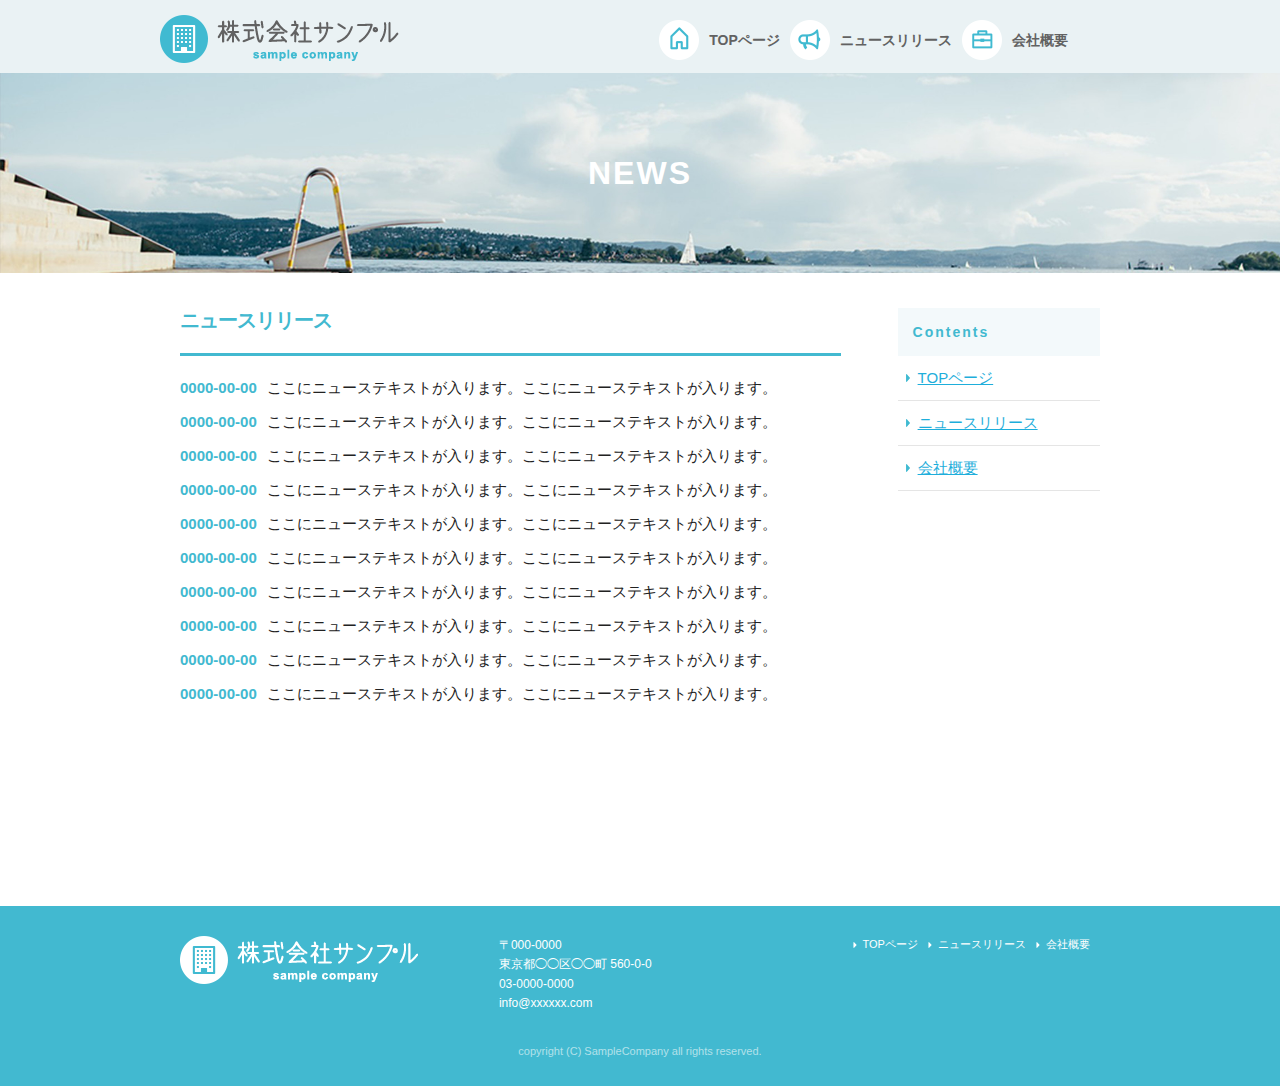
==== news.html @ e3ebed15 "first" ====
<html lang="ja"><head>

  <meta charset="utf-8">
  <title>NEWS | 株式会社サンプル</title>
  <meta name="description" content="">
  <meta name="author" content="">

  <meta name="viewport" content="width=device-width, initial-scale=1">

  <link rel="stylesheet" href="css/normalize.css">
  <link rel="stylesheet" href="css/skeleton.css">
  <link rel="stylesheet" href="css/sample.css">

  <link rel="icon" type="image/png" href="images/favicon.png">

<style type="text/css" id="eow_sv_style">#sideView_wrapper {
height: 400px;
width: 500px;
border-top: 1px solid #999 !important;
border-left: 1px solid #999 !important;
box-shadow: -1px 2px 2px rgba(0,0,0,0.3) !important;
position: fixed !important;
right: 0px !important;
bottom: 0px !important;
z-index: 2147483646;
}
#sideView_ifr {
border: none !important;
height: 100%;
width: 100%;
}#sideView_wrapper {
position: fixed !important;
left: auto !important;
right: 0px !important;
top: auto !important;
bottom: 0px !important;
}
#sideView_wrapper .ui-resizable-nw {
background-image: url("chrome-extension://oonalfdoahlmjaoloddjenihohbfodme/img/resize-grip-nw.png") !important;
background-repeat: no-repeat !important;
cursor: nw-resize !important;
width: 20px !important;
height: 20px !important;
position: absolute !important;
top: 0px !important;
left: 0px !important;
}sideView_icons
{
padding: 0 !important;
margin: 0 !important;
border-style: none !important;
z-index: 1002 !important
}#pun_ui {
width: 24px;
height: 24px;
position: absolute !important;
left: 7px !important;
top: -2px !important;
z-index: 1005;
}
#pun_ui[ison="true"] {
background-image: url("chrome-extension://oonalfdoahlmjaoloddjenihohbfodme/img/pin_on.png") !important;
}
#pun_ui[ison="false"] {
background-image: url("chrome-extension://oonalfdoahlmjaoloddjenihohbfodme/img/pin_off.png") !important;
}#toggle_header {
width: 24px;
height: 24px;
position: absolute !important;
left: 33px !important;
top: 0px !important;
}
#toggle_header[ison="true"] {
background-image: url("chrome-extension://oonalfdoahlmjaoloddjenihohbfodme/img/openheader.png") !important;
}
#toggle_header[ison="false"] {
background-image: url("chrome-extension://oonalfdoahlmjaoloddjenihohbfodme/img/hideheader.png") !important;
z-index: 1005;
}</style><style type="text/css">.fb_hidden{position:absolute;top:-10000px;z-index:10001}.fb_reposition{overflow:hidden;position:relative}.fb_invisible{display:none}.fb_reset{background:none;border:0;border-spacing:0;color:#000;cursor:auto;direction:ltr;font-family:"lucida grande", tahoma, verdana, arial, "hiragino kaku gothic pro",meiryo,"ms pgothic",sans-serif;font-size:11px;font-style:normal;font-variant:normal;font-weight:normal;letter-spacing:normal;line-height:1;margin:0;overflow:visible;padding:0;text-align:left;text-decoration:none;text-indent:0;text-shadow:none;text-transform:none;visibility:visible;white-space:normal;word-spacing:normal}.fb_reset>div{overflow:hidden}.fb_link img{border:none}@keyframes fb_transform{from{opacity:0;transform:scale(.95)}to{opacity:1;transform:scale(1)}}.fb_animate{animation:fb_transform .3s forwards}
.fb_dialog{background:rgba(82, 82, 82, .7);position:absolute;top:-10000px;z-index:10001}.fb_reset .fb_dialog_legacy{overflow:visible}.fb_dialog_advanced{padding:10px;border-radius:8px}.fb_dialog_content{background:#fff;color:#333}.fb_dialog_close_icon{background:url(https://static.xx.fbcdn.net/rsrc.php/v3/yq/r/IE9JII6Z1Ys.png) no-repeat scroll 0 0 transparent;cursor:pointer;display:block;height:15px;position:absolute;right:18px;top:17px;width:15px}.fb_dialog_mobile .fb_dialog_close_icon{top:5px;left:5px;right:auto}.fb_dialog_padding{background-color:transparent;position:absolute;width:1px;z-index:-1}.fb_dialog_close_icon:hover{background:url(https://static.xx.fbcdn.net/rsrc.php/v3/yq/r/IE9JII6Z1Ys.png) no-repeat scroll 0 -15px transparent}.fb_dialog_close_icon:active{background:url(https://static.xx.fbcdn.net/rsrc.php/v3/yq/r/IE9JII6Z1Ys.png) no-repeat scroll 0 -30px transparent}.fb_dialog_loader{background-color:#f5f6f7;border:1px solid #606060;font-size:24px;padding:20px}.fb_dialog_top_left,.fb_dialog_top_right,.fb_dialog_bottom_left,.fb_dialog_bottom_right{height:10px;width:10px;overflow:hidden;position:absolute}.fb_dialog_top_left{background:url(https://static.xx.fbcdn.net/rsrc.php/v3/ye/r/8YeTNIlTZjm.png) no-repeat 0 0;left:-10px;top:-10px}.fb_dialog_top_right{background:url(https://static.xx.fbcdn.net/rsrc.php/v3/ye/r/8YeTNIlTZjm.png) no-repeat 0 -10px;right:-10px;top:-10px}.fb_dialog_bottom_left{background:url(https://static.xx.fbcdn.net/rsrc.php/v3/ye/r/8YeTNIlTZjm.png) no-repeat 0 -20px;bottom:-10px;left:-10px}.fb_dialog_bottom_right{background:url(https://static.xx.fbcdn.net/rsrc.php/v3/ye/r/8YeTNIlTZjm.png) no-repeat 0 -30px;right:-10px;bottom:-10px}.fb_dialog_vert_left,.fb_dialog_vert_right,.fb_dialog_horiz_top,.fb_dialog_horiz_bottom{position:absolute;background:#525252;filter:alpha(opacity=70);opacity:.7}.fb_dialog_vert_left,.fb_dialog_vert_right{width:10px;height:100%}.fb_dialog_vert_left{margin-left:-10px}.fb_dialog_vert_right{right:0;margin-right:-10px}.fb_dialog_horiz_top,.fb_dialog_horiz_bottom{width:100%;height:10px}.fb_dialog_horiz_top{margin-top:-10px}.fb_dialog_horiz_bottom{bottom:0;margin-bottom:-10px}.fb_dialog_iframe{line-height:0}.fb_dialog_content .dialog_title{background:#6d84b4;border:1px solid #365899;color:#fff;font-size:14px;font-weight:bold;margin:0}.fb_dialog_content .dialog_title>span{background:url(https://static.xx.fbcdn.net/rsrc.php/v3/yd/r/Cou7n-nqK52.gif) no-repeat 5px 50%;float:left;padding:5px 0 7px 26px}body.fb_hidden{-webkit-transform:none;height:100%;margin:0;overflow:visible;position:absolute;top:-10000px;left:0;width:100%}.fb_dialog.fb_dialog_mobile.loading{background:url(https://static.xx.fbcdn.net/rsrc.php/v3/ya/r/3rhSv5V8j3o.gif) white no-repeat 50% 50%;min-height:100%;min-width:100%;overflow:hidden;position:absolute;top:0;z-index:10001}.fb_dialog.fb_dialog_mobile.loading.centered{width:auto;height:auto;min-height:initial;min-width:initial;background:none}.fb_dialog.fb_dialog_mobile.loading.centered #fb_dialog_loader_spinner{width:100%}.fb_dialog.fb_dialog_mobile.loading.centered .fb_dialog_content{background:none}.loading.centered #fb_dialog_loader_close{color:#fff;display:block;padding-top:20px;clear:both;font-size:18px}#fb-root #fb_dialog_ipad_overlay{background:rgba(0, 0, 0, .45);position:absolute;bottom:0;left:0;right:0;top:0;width:100%;min-height:100%;z-index:10000}#fb-root #fb_dialog_ipad_overlay.hidden{display:none}.fb_dialog.fb_dialog_mobile.loading iframe{visibility:hidden}.fb_dialog_mobile .fb_dialog_iframe{position:-webkit-sticky;top:0}.fb_dialog_content .dialog_header{-webkit-box-shadow:white 0 1px 1px -1px inset;background:-webkit-gradient(linear, 0% 0%, 0% 100%, from(#738ABA), to(#2C4987));border-bottom:1px solid;border-color:#1d4088;color:#fff;font:14px Helvetica, sans-serif;font-weight:bold;text-overflow:ellipsis;text-shadow:rgba(0, 30, 84, .296875) 0 -1px 0;vertical-align:middle;white-space:nowrap}.fb_dialog_content .dialog_header table{-webkit-font-smoothing:subpixel-antialiased;height:43px;width:100%}.fb_dialog_content .dialog_header td.header_left{font-size:12px;padding-left:5px;vertical-align:middle;width:60px}.fb_dialog_content .dialog_header td.header_right{font-size:12px;padding-right:5px;vertical-align:middle;width:60px}.fb_dialog_content .touchable_button{background:-webkit-gradient(linear, 0% 0%, 0% 100%, from(#4966A6), color-stop(.5, #355492), to(#2A4887));border:1px solid #29487d;-webkit-background-clip:padding-box;-webkit-border-radius:3px;-webkit-box-shadow:rgba(0, 0, 0, .117188) 0 1px 1px inset, rgba(255, 255, 255, .167969) 0 1px 0;display:inline-block;margin-top:3px;max-width:85px;line-height:18px;padding:4px 12px;position:relative}.fb_dialog_content .dialog_header .touchable_button input{border:none;background:none;color:#fff;font:12px Helvetica, sans-serif;font-weight:bold;margin:2px -12px;padding:2px 6px 3px 6px;text-shadow:rgba(0, 30, 84, .296875) 0 -1px 0}.fb_dialog_content .dialog_header .header_center{color:#fff;font-size:16px;font-weight:bold;line-height:18px;text-align:center;vertical-align:middle}.fb_dialog_content .dialog_content{background:url(https://static.xx.fbcdn.net/rsrc.php/v3/y9/r/jKEcVPZFk-2.gif) no-repeat 50% 50%;border:1px solid #555;border-bottom:0;border-top:0;height:150px}.fb_dialog_content .dialog_footer{background:#f5f6f7;border:1px solid #555;border-top-color:#ccc;height:40px}#fb_dialog_loader_close{float:left}.fb_dialog.fb_dialog_mobile .fb_dialog_close_button{text-shadow:rgba(0, 30, 84, .296875) 0 -1px 0}.fb_dialog.fb_dialog_mobile .fb_dialog_close_icon{visibility:hidden}#fb_dialog_loader_spinner{animation:rotateSpinner 1.2s linear infinite;background-color:transparent;background-image:url(https://static.xx.fbcdn.net/rsrc.php/v3/yD/r/t-wz8gw1xG1.png);background-repeat:no-repeat;background-position:50% 50%;height:24px;width:24px}@keyframes rotateSpinner{0%{transform:rotate(0deg)}100%{transform:rotate(360deg)}}
.fb_iframe_widget{display:inline-block;position:relative}.fb_iframe_widget span{display:inline-block;position:relative;text-align:justify}.fb_iframe_widget iframe{position:absolute}.fb_iframe_widget_fluid_desktop,.fb_iframe_widget_fluid_desktop span,.fb_iframe_widget_fluid_desktop iframe{max-width:100%}.fb_iframe_widget_fluid_desktop iframe{min-width:220px;position:relative}.fb_iframe_widget_lift{z-index:1}.fb_hide_iframes iframe{position:relative;left:-10000px}.fb_iframe_widget_loader{position:relative;display:inline-block}.fb_iframe_widget_fluid{display:inline}.fb_iframe_widget_fluid span{width:100%}.fb_iframe_widget_loader iframe{min-height:32px;z-index:2;zoom:1}.fb_iframe_widget_loader .FB_Loader{background:url(https://static.xx.fbcdn.net/rsrc.php/v3/y9/r/jKEcVPZFk-2.gif) no-repeat;height:32px;width:32px;margin-left:-16px;position:absolute;left:50%;z-index:4}
.fb_customer_chat_bounce_in_v2{animation-duration:300ms;animation-name:fb_bounce_in_v2;transition-timing-function:ease-in}.fb_customer_chat_bounce_out_v2{animation-duration:300ms;animation-name:fb_bounce_out_v2;transition-timing-function:ease-in}.fb_customer_chat_bounce_in_v2_mobile_chat_started{animation-duration:300ms;animation-name:fb_bounce_in_v2_mobile_chat_started;transition-timing-function:ease-in}.fb_customer_chat_bounce_out_v2_mobile_chat_started{animation-duration:300ms;animation-name:fb_bounce_out_v2_mobile_chat_started;transition-timing-function:ease-in}.fb_customer_chat_bubble_pop_in{animation-duration:250ms;animation-name:fb_customer_chat_bubble_bounce_in_animation}.fb_customer_chat_bubble_animated_no_badge{box-shadow:0 3px 12px rgba(0, 0, 0, .15);transition:box-shadow 150ms linear}.fb_customer_chat_bubble_animated_no_badge:hover{box-shadow:0 5px 24px rgba(0, 0, 0, .3)}.fb_customer_chat_bubble_animated_with_badge{box-shadow:-5px 4px 14px rgba(0, 0, 0, .15);transition:box-shadow 150ms linear}.fb_customer_chat_bubble_animated_with_badge:hover{box-shadow:-5px 8px 24px rgba(0, 0, 0, .2)}.fb_invisible_flow{display:inherit;height:0;overflow-x:hidden;width:0}.fb_mobile_overlay_active{background-color:#fff;height:100%;overflow:hidden;position:fixed;visibility:hidden;width:100%}@keyframes fb_bounce_in_v2{0%{opacity:0;transform:scale(0, 0);transform-origin:bottom right}50%{transform:scale(1.03, 1.03);transform-origin:bottom right}100%{opacity:1;transform:scale(1, 1);transform-origin:bottom right}}@keyframes fb_bounce_in_v2_mobile_chat_started{0%{opacity:0;top:20px}100%{opacity:1;top:0}}@keyframes fb_bounce_out_v2{0%{opacity:1;transform:scale(1, 1);transform-origin:bottom right}100%{opacity:0;transform:scale(0, 0);transform-origin:bottom right}}@keyframes fb_bounce_out_v2_mobile_chat_started{0%{opacity:1;top:0}100%{opacity:0;top:20px}}@keyframes fb_customer_chat_bubble_bounce_in_animation{0%{bottom:6pt;opacity:0;transform:scale(0, 0);transform-origin:center}70%{bottom:18pt;opacity:1;transform:scale(1.2, 1.2)}100%{transform:scale(1, 1)}}</style></head>
<body style="" cz-shortcut-listen="true" data-__gyazo-extension-added-paste-support="true">

  <div id="fb-root" class=" fb_reset"><div style="position: absolute; top: -10000px; height: 0px; width: 0px;"><div><iframe name="fb_xdm_frame_https" frameborder="0" allowtransparency="true" allowfullscreen="true" scrolling="no" allow="encrypted-media" id="fb_xdm_frame_https" aria-hidden="true" title="Facebook Cross Domain Communication Frame" tabindex="-1" src="https://staticxx.facebook.com/connect/xd_arbiter/r/mp2v3DK3INU.js?version=42#channel=f2257fd2870b364&amp;origin=http%3A%2F%2Fdemo.techacademy.jp" style="border: none;"></iframe></div></div><div style="position: absolute; top: -10000px; height: 0px; width: 0px;"><div></div></div></div>
  <script id="facebook-jssdk" src="//connect.facebook.net/ja_JP/sdk.js#xfbml=1&amp;version=v2.6"></script><script>(function(d, s, id) {
    var js, fjs = d.getElementsByTagName(s)[0];
    if (d.getElementById(id)) return;
    js = d.createElement(s); js.id = id;
    js.src = "//connect.facebook.net/ja_JP/sdk.js#xfbml=1&version=v2.6";
    fjs.parentNode.insertBefore(js, fjs);
  }(document, 'script', 'facebook-jssdk'));</script>

<header>
  <div id="header_in" class="container">
    <div class="row">
      <div class="six columns logo">

        <h1><a href="index.html"><img class="u-max-full-width" src="images/top/logo.png" alt="株式会社サンプル" srcset="images/top/logo@2x.png 2x"></a></h1>

      </div>
      <div class="six columns navi">

        <div class="sp_navi">
          <img id="sp_navi_btn" class="u-max-full-width" src="images/top/sp_navi.png" alt="sp_navi" srcset="images/top/sp_navi@2x.png 2x">

          <ul class="sp_navi_li" style="display: none;">
            <li><a href="index.html">TOPページ</a></li>
            <li><a href="news.html">ニュースリリース</a></li>
            <li><a href="company.html">会社概要</a></li>
          </ul>
        </div>
        <!-- sp_navi -->

        <div class="pc_navi">

          <ul class="pc_navi_li">
            <li class="navi_toppage"><a href="index.html">TOPページ</a></li>
            <li class="navi_news"><a href="news.html">ニュースリリース</a></li>
            <li class="navi_company"><a href="company.html">会社概要</a></li>
          </ul>

        </div>
        <!-- pc_navi -->

      </div>
    </div>
    <!-- row -->
  </div>
  <!-- header_in -->
</header>

<div id="sub_cover">
  <div class="container">
    <div class="row">

      <div class="twelve columns">
        <h2>NEWS</h2>
      </div>

    </div>
  </div>
</div>
<!-- #sub_cover -->

<div id="contents">
  <div class="container">
    <div class="row">

      <div id="main" class="nine columns">
        <h2>ニュースリリース</h2>

        <ul class="news_li">
          <li><span>0000-00-00</span>ここにニューステキストが入ります。ここにニューステキストが入ります。</li>
          <li><span>0000-00-00</span>ここにニューステキストが入ります。ここにニューステキストが入ります。</li>
          <li><span>0000-00-00</span>ここにニューステキストが入ります。ここにニューステキストが入ります。</li>
          <li><span>0000-00-00</span>ここにニューステキストが入ります。ここにニューステキストが入ります。</li>
          <li><span>0000-00-00</span>ここにニューステキストが入ります。ここにニューステキストが入ります。</li>
          <li><span>0000-00-00</span>ここにニューステキストが入ります。ここにニューステキストが入ります。</li>
          <li><span>0000-00-00</span>ここにニューステキストが入ります。ここにニューステキストが入ります。</li>
          <li><span>0000-00-00</span>ここにニューステキストが入ります。ここにニューステキストが入ります。</li>
          <li><span>0000-00-00</span>ここにニューステキストが入ります。ここにニューステキストが入ります。</li>
          <li><span>0000-00-00</span>ここにニューステキストが入ります。ここにニューステキストが入ります。</li>
        </ul>
      </div>

      <div id="sidebar" class="three columns">

        <div class="pc_sidemenu">
          <h3>Contents</h3>

          <ul>
            <li><a href="index.html">TOPページ</a></li>
            <li><a href="news.html">ニュースリリース</a></li>
            <li><a href="company.html">会社概要</a></li>
          </ul>
        </div>

        <div class="fb-page fb_iframe_widget fb_iframe_widget_fluid" data-href="https://www.facebook.com/facebook" data-tabs="timeline" data-height="300" data-small-header="false" data-adapt-container-width="true" data-hide-cover="false" data-show-facepile="false" fb-xfbml-state="rendered" fb-iframe-plugin-query="adapt_container_width=true&amp;app_id=&amp;container_width=211&amp;height=300&amp;hide_cover=false&amp;href=https%3A%2F%2Fwww.facebook.com%2Ffacebook&amp;locale=ja_JP&amp;sdk=joey&amp;show_facepile=false&amp;small_header=false&amp;tabs=timeline"><span style="vertical-align: bottom; width: 211px; height: 300px;"><iframe name="f16a7113fac1608" width="1000px" height="300px" frameborder="0" allowtransparency="true" allowfullscreen="true" scrolling="no" allow="encrypted-media" title="fb:page Facebook Social Plugin" src="https://www.facebook.com/v2.6/plugins/page.php?adapt_container_width=true&amp;app_id=&amp;channel=https%3A%2F%2Fstaticxx.facebook.com%2Fconnect%2Fxd_arbiter%2Fr%2Fmp2v3DK3INU.js%3Fversion%3D42%23cb%3Df1d67ddbf81a798%26domain%3Ddemo.techacademy.jp%26origin%3Dhttp%253A%252F%252Fdemo.techacademy.jp%252Ff2257fd2870b364%26relation%3Dparent.parent&amp;container_width=211&amp;height=300&amp;hide_cover=false&amp;href=https%3A%2F%2Fwww.facebook.com%2Ffacebook&amp;locale=ja_JP&amp;sdk=joey&amp;show_facepile=false&amp;small_header=false&amp;tabs=timeline" style="border: none; visibility: visible; width: 211px; height: 300px;" class=""></iframe></span></div>

      </div>

    </div>
  </div>
</div>
<!-- #contents -->


<footer>
  <div class="container">
    <div class="row">
      <div class="four columns sp">
        <img class="u-max-full-width" src="images/top/footer_logo.png" alt="株式会社サンプル" srcset="images/top/footer_logo@2x.png 2x">
      </div>
      <!-- columns -->
      <div class="four columns foot_address sp">
        〒000-0000<br>
        東京都◯◯区◯◯町&nbsp;560-0-0<br>
        03-0000-0000<br>
        info@xxxxxx.com
      </div>
      <!-- columns -->
      <div class="four columns">
        <ul class="foot_navi">
          <li><a href="index.html">TOPページ</a></li>
          <li><a href="news.html">ニュースリリース</a></li>
          <li><a href="company.html">会社概要</a></li>
        </ul>
      </div>
      <!-- columns -->
    </div>
    <!-- row -->

    <div class="row">
      <div class="twelve columns sp">
        <p class="copy">copyright (C) SampleCompany all rights reserved.</p>
      </div>
      <!-- columns -->
    </div>
    <!-- row -->
  </div>
</footer>
<!-- //footer -->



<script type="text/javascript" src="//ajax.googleapis.com/ajax/libs/jquery/1.10.2/jquery.min.js"></script>

<script>
  $(function(){

    $(document).ready(function(){

      $("#sp_navi_btn").click(function () {
        $(this).next().slideToggle();
      });

    });

  });
</script>





</body></html>
---- css/skeleton.css ----
/*
* Skeleton V2.0.4
* Copyright 2014, Dave Gamache
* www.getskeleton.com
* Free to use under the MIT license.
* http://www.opensource.org/licenses/mit-license.php
* 12/29/2014
*/


/* Table of contents
––––––––––––––––––––––––––––––––––––––––––––––––––
- Grid
- Base Styles
- Typography
- Links
- Buttons
- Forms
- Lists
- Code
- Tables
- Spacing
- Utilities
- Clearing
- Media Queries
*/


/* Grid
–––––––––––––––––––––––––––––––––––––––––––––––––– */
.container {
  position: relative;
  width: 100%;
  max-width: 960px;
  margin: 0 auto;
  padding: 0 20px;
  box-sizing: border-box; }
.column,
.columns {
  width: 100%;
  float: left;
  box-sizing: border-box; }

/* For devices larger than 400px */
@media (min-width: 400px) {
  .container {
    width: 85%;
    padding: 0; }
}

/* For devices larger than 550px */
@media (min-width: 550px) {
  .container {
    width: 80%; }
  .column,
  .columns {
    margin-left: 4%; }
  .column:first-child,
  .columns:first-child {
    margin-left: 0; }

  .one.column,
  .one.columns                    { width: 4.66666666667%; }
  .two.columns                    { width: 13.3333333333%; }
  .three.columns                  { width: 22%;            }
  .four.columns                   { width: 30.6666666667%; }
  .five.columns                   { width: 39.3333333333%; }
  .six.columns                    { width: 48%;            }
  .seven.columns                  { width: 56.6666666667%; }
  .eight.columns                  { width: 65.3333333333%; }
  .nine.columns                   { width: 74.0%;          }
  .ten.columns                    { width: 82.6666666667%; }
  .eleven.columns                 { width: 91.3333333333%; }
  .twelve.columns                 { width: 100%; margin-left: 0; }

  .one-third.column               { width: 30.6666666667%; }
  .two-thirds.column              { width: 65.3333333333%; }

  .one-half.column                { width: 48%; }

  /* Offsets */
  .offset-by-one.column,
  .offset-by-one.columns          { margin-left: 8.66666666667%; }
  .offset-by-two.column,
  .offset-by-two.columns          { margin-left: 17.3333333333%; }
  .offset-by-three.column,
  .offset-by-three.columns        { margin-left: 26%;            }
  .offset-by-four.column,
  .offset-by-four.columns         { margin-left: 34.6666666667%; }
  .offset-by-five.column,
  .offset-by-five.columns         { margin-left: 43.3333333333%; }
  .offset-by-six.column,
  .offset-by-six.columns          { margin-left: 52%;            }
  .offset-by-seven.column,
  .offset-by-seven.columns        { margin-left: 60.6666666667%; }
  .offset-by-eight.column,
  .offset-by-eight.columns        { margin-left: 69.3333333333%; }
  .offset-by-nine.column,
  .offset-by-nine.columns         { margin-left: 78.0%;          }
  .offset-by-ten.column,
  .offset-by-ten.columns          { margin-left: 86.6666666667%; }
  .offset-by-eleven.column,
  .offset-by-eleven.columns       { margin-left: 95.3333333333%; }

  .offset-by-one-third.column,
  .offset-by-one-third.columns    { margin-left: 34.6666666667%; }
  .offset-by-two-thirds.column,
  .offset-by-two-thirds.columns   { margin-left: 69.3333333333%; }

  .offset-by-one-half.column,
  .offset-by-one-half.columns     { margin-left: 52%; }

}


/* Base Styles
–––––––––––––––––––––––––––––––––––––––––––––––––– */
/* NOTE
html is set to 62.5% so that all the REM measurements throughout Skeleton
are based on 10px sizing. So basically 1.5rem = 15px :) */
html {
  font-size: 62.5%; }
body {
  font-size: 1.5em; /* currently ems cause chrome bug misinterpreting rems on body element */
  line-height: 1.6;
  font-weight: 400;
  font-family: "Raleway", "HelveticaNeue", "Helvetica Neue", Helvetica, Arial, sans-serif;
  color: #222; }


/* Typography
–––––––––––––––––––––––––––––––––––––––––––––––––– */
h1, h2, h3, h4, h5, h6 {
  margin-top: 0;
  margin-bottom: 2rem;
  font-weight: 300; }
h1 { font-size: 4.0rem; line-height: 1.2;  letter-spacing: -.1rem;}
h2 { font-size: 3.6rem; line-height: 1.25; letter-spacing: -.1rem; }
h3 { font-size: 3.0rem; line-height: 1.3;  letter-spacing: -.1rem; }
h4 { font-size: 2.4rem; line-height: 1.35; letter-spacing: -.08rem; }
h5 { font-size: 1.8rem; line-height: 1.5;  letter-spacing: -.05rem; }
h6 { font-size: 1.5rem; line-height: 1.6;  letter-spacing: 0; }

/* Larger than phablet */
@media (min-width: 550px) {
  h1 { font-size: 5.0rem; }
  h2 { font-size: 4.2rem; }
  h3 { font-size: 3.6rem; }
  h4 { font-size: 3.0rem; }
  h5 { font-size: 2.4rem; }
  h6 { font-size: 1.5rem; }
}

p {
  margin-top: 0; }


/* Links
–––––––––––––––––––––––––––––––––––––––––––––––––– */
a {
  color: #1EAEDB; }
a:hover {
  color: #0FA0CE; }


/* Buttons
–––––––––––––––––––––––––––––––––––––––––––––––––– */
.button,
button,
input[type="submit"],
input[type="reset"],
input[type="button"] {
  display: inline-block;
  height: 38px;
  padding: 0 30px;
  color: #555;
  text-align: center;
  font-size: 11px;
  font-weight: 600;
  line-height: 38px;
  letter-spacing: .1rem;
  text-transform: uppercase;
  text-decoration: none;
  white-space: nowrap;
  background-color: transparent;
  border-radius: 4px;
  border: 1px solid #bbb;
  cursor: pointer;
  box-sizing: border-box; }
.button:hover,
button:hover,
input[type="submit"]:hover,
input[type="reset"]:hover,
input[type="button"]:hover,
.button:focus,
button:focus,
input[type="submit"]:focus,
input[type="reset"]:focus,
input[type="button"]:focus {
  color: #333;
  border-color: #888;
  outline: 0; }
.button.button-primary,
button.button-primary,
input[type="submit"].button-primary,
input[type="reset"].button-primary,
input[type="button"].button-primary {
  color: #FFF;
  background-color: #33C3F0;
  border-color: #33C3F0; }
.button.button-primary:hover,
button.button-primary:hover,
input[type="submit"].button-primary:hover,
input[type="reset"].button-primary:hover,
input[type="button"].button-primary:hover,
.button.button-primary:focus,
button.button-primary:focus,
input[type="submit"].button-primary:focus,
input[type="reset"].button-primary:focus,
input[type="button"].button-primary:focus {
  color: #FFF;
  background-color: #1EAEDB;
  border-color: #1EAEDB; }


/* Forms
–––––––––––––––––––––––––––––––––––––––––––––––––– */
input[type="email"],
input[type="number"],
input[type="search"],
input[type="text"],
input[type="tel"],
input[type="url"],
input[type="password"],
textarea,
select {
  height: 38px;
  padding: 6px 10px; /* The 6px vertically centers text on FF, ignored by Webkit */
  background-color: #fff;
  border: 1px solid #D1D1D1;
  border-radius: 4px;
  box-shadow: none;
  box-sizing: border-box; }
/* Removes awkward default styles on some inputs for iOS */
input[type="email"],
input[type="number"],
input[type="search"],
input[type="text"],
input[type="tel"],
input[type="url"],
input[type="password"],
textarea {
  -webkit-appearance: none;
     -moz-appearance: none;
          appearance: none; }
textarea {
  min-height: 65px;
  padding-top: 6px;
  padding-bottom: 6px; }
input[type="email"]:focus,
input[type="number"]:focus,
input[type="search"]:focus,
input[type="text"]:focus,
input[type="tel"]:focus,
input[type="url"]:focus,
input[type="password"]:focus,
textarea:focus,
select:focus {
  border: 1px solid #33C3F0;
  outline: 0; }
label,
legend {
  display: block;
  margin-bottom: .5rem;
  font-weight: 600; }
fieldset {
  padding: 0;
  border-width: 0; }
input[type="checkbox"],
input[type="radio"] {
  display: inline; }
label > .label-body {
  display: inline-block;
  margin-left: .5rem;
  font-weight: normal; }


/* Lists
–––––––––––––––––––––––––––––––––––––––––––––––––– */
ul {
  list-style: circle inside; }
ol {
  list-style: decimal inside; }
ol, ul {
  padding-left: 0;
  margin-top: 0; }
ul ul,
ul ol,
ol ol,
ol ul {
  margin: 1.5rem 0 1.5rem 3rem;
  font-size: 90%; }
li {
  margin-bottom: 1rem; }


/* Code
–––––––––––––––––––––––––––––––––––––––––––––––––– */
code {
  padding: .2rem .5rem;
  margin: 0 .2rem;
  font-size: 90%;
  white-space: nowrap;
  background: #F1F1F1;
  border: 1px solid #E1E1E1;
  border-radius: 4px; }
pre > code {
  display: block;
  padding: 1rem 1.5rem;
  white-space: pre; }


/* Tables
–––––––––––––––––––––––––––––––––––––––––––––––––– */
th,
td {
  padding: 12px 15px;
  text-align: left;
  border-bottom: 1px solid #E1E1E1; }
th:first-child,
td:first-child {
  padding-left: 0; }
th:last-child,
td:last-child {
  padding-right: 0; }


/* Spacing
–––––––––––––––––––––––––––––––––––––––––––––––––– */
button,
.button {
  margin-bottom: 1rem; }
input,
textarea,
select,
fieldset {
  margin-bottom: 1.5rem; }
pre,
blockquote,
dl,
figure,
table,
p,
ul,
ol,
form {
  margin-bottom: 2.5rem; }


/* Utilities
–––––––––––––––––––––––––––––––––––––––––––––––––– */
.u-full-width {
  width: 100%;
  box-sizing: border-box; }
.u-max-full-width {
  max-width: 100%;
  box-sizing: border-box; }
.u-pull-right {
  float: right; }
.u-pull-left {
  float: left; }


/* Misc
–––––––––––––––––––––––––––––––––––––––––––––––––– */
hr {
  margin-top: 3rem;
  margin-bottom: 3.5rem;
  border-width: 0;
  border-top: 1px solid #E1E1E1; }


/* Clearing
–––––––––––––––––––––––––––––––––––––––––––––––––– */

/* Self Clearing Goodness */
.container:after,
.row:after,
.u-cf {
  content: "";
  display: table;
  clear: both; }


/* Media Queries
–––––––––––––––––––––––––––––––––––––––––––––––––– */
/*
Note: The best way to structure the use of media queries is to create the queries
near the relevant code. For example, if you wanted to change the styles for buttons
on small devices, paste the mobile query code up in the buttons section and style it
there.
*/


/* Larger than mobile */
@media (min-width: 400px) {}

/* Larger than phablet (also point when grid becomes active) */
@media (min-width: 550px) {}

/* Larger than tablet */
@media (min-width: 750px) {}

/* Larger than desktop */
@media (min-width: 1000px) {}

/* Larger than Desktop HD */
@media (min-width: 1200px) {}
---- css/sample.css ----
html {
  font-size: 62.5%; }

header {
  background: #eaf2f4; }
  header #header_in {
    padding-top: 10px;
    padding-bottom: 4px; }
  @media (max-width: 550px) {
    header .logo {
      width: 190px; }
    header .navi {
      width: 40px;
      float: right; } }
  header .sp_navi_li {
    width: 180px;
    position: absolute;
    top: 50px;
    right: 2%;
    border: 1px solid #eee;
    background: white;
    margin: 0;
    padding: 0;
    display: none;
    z-index: 100; }
    header .sp_navi_li li {
      list-style: none;
      margin: 0;
      padding: 0; }
      header .sp_navi_li li a {
        display: block;
        padding: 10px 8px;
        border-bottom: 1px solid #eee;
        font-size: 14px;
        text-decoration: none; }
  @media (min-width: 551px) {
    header .sp_navi {
      display: none; }
    header #header_in {
      padding: 15px 0 10px 0; }
    header .pc_navi_li {
      margin: 0;
      padding: 0; }
      header .pc_navi_li li {
        list-style: none;
        margin: 5px 0 0 0;
        padding: 0; }
        header .pc_navi_li li a {
          color: #626262;
          text-decoration: none;
          font-weight: bold;
          font-size: 14px;
          font-size: 1.4rem;
          float: left;
          padding-right: 10px; }
        header .pc_navi_li li a:hover {
          color: #42b9d0; }
      header .pc_navi_li li.navi_toppage a {
        background-repeat: no-repeat;
        display: inline-block;
        line-height: 40px;
        padding-left: 50px;
        background-image: url("../images/top/navi_top.png");
        background-size: 40px 40px; } }
    @media screen and (min-width: 551px) and (-webkit-min-device-pixel-ratio: 2), (min-width: 551px) and (min-resolution: 2dppx) {
      header .pc_navi_li li.navi_toppage a {
        background-image: url("../images/top/navi_top@2x.png"); } }
  @media (min-width: 551px) {
      header .pc_navi_li li.navi_news a {
        background-repeat: no-repeat;
        display: inline-block;
        line-height: 40px;
        padding-left: 50px;
        background-image: url("../images/top/navi_news.png");
        background-size: 40px 40px; } }
    @media screen and (min-width: 551px) and (-webkit-min-device-pixel-ratio: 2), (min-width: 551px) and (min-resolution: 2dppx) {
      header .pc_navi_li li.navi_news a {
        background-image: url("../images/top/navi_news@2x.png"); } }
  @media (min-width: 551px) {
      header .pc_navi_li li.navi_company a {
        background-repeat: no-repeat;
        display: inline-block;
        line-height: 40px;
        padding-left: 50px;
        background-image: url("../images/top/navi_company.png");
        background-size: 40px 40px; } }
    @media screen and (min-width: 551px) and (-webkit-min-device-pixel-ratio: 2), (min-width: 551px) and (min-resolution: 2dppx) {
      header .pc_navi_li li.navi_company a {
        background-image: url("../images/top/navi_company@2x.png"); } }

  @media (max-width: 550px) {
    header .pc_navi {
      display: none; } }

#cover_area {
  text-align: center;
  padding: 80px 0;
  background-image: url("../images/top/cover.jpg");
  background-size: cover; }
  @media screen and (-webkit-min-device-pixel-ratio: 2), (min-resolution: 2dppx) {
    #cover_area {
      background-image: url("../images/top/cover@2x.jpg"); } }
  @media (min-width: 551px) {
    #cover_area {
      text-align: left;
      height: 420px;
      padding: 0; }
      #cover_area img {
        margin-top: 180px;
        margin-left: 70px; } }

#service_area {
  padding-top: 20px; }
  @media (min-width: 551px) {
    #service_area {
      padding-top: 30px; } }
  #service_area .columns {
    color: #626262; }
    #service_area .columns .service_title {
      font-size: 18px;
      font-size: 1.8rem;
      font-weight: bold;
      margin-top: 8px; }
    #service_area .columns p {
      font-size: 15px;
      font-size: 1.5rem;
      margin-top: 10px; }
    @media (min-width: 551px) {
      #service_area .columns .service_title {
        font-size: 16px;
        font-size: 1.6rem; }
      #service_area .columns p {
        font-size: 13px;
        font-size: 1.3rem; } }

#news_area {
  background-color: #eaf2f4; }
  @media (min-width: 551px) {
    #news_area .container {
      padding: 0px 10% 50px 10%; } }
  #news_area .news_title {
    text-align: center;
    font-size: 26px;
    font-size: 2.6rem;
    color: #42b9d0;
    padding: 15px 0 10px 0;
    font-weight: bold;
    letter-spacing: 0.2rem; }
  #news_area .news_lists li {
    list-style: none;
    font-size: 15px;
    font-size: 1.5rem; }
    #news_area .news_lists li span {
      color: #42b9d0;
      font-weight: bold;
      display: block;
      margin-bottom: 3px; }
  @media (min-width: 551px) {
    #news_area .news_title {
      font-size: 22px;
      font-size: 2.2rem;
      padding: 50px 0 41px 0; }
    #news_area .news_lists li {
      font-size: 14px;
      font-size: 1.4rem;
      margin-bottom: 20px; }
      #news_area .news_lists li span {
        display: inline;
        margin-bottom: 0px; } }

footer {
  background-color: #42b9d0;
  color: #fff;
  padding-top: 20px; }
  @media (max-width: 550px) {
    footer .container {
      margin: 0;
      padding: 0; }
    footer .sp {
      padding: 0 6%;
      margin: 0 auto; }
    footer .foot_navi {
      margin-top: 20px; }
      footer .foot_navi li {
        list-style: none;
        margin-bottom: 1px; }
        footer .foot_navi li a {
          color: #42b9d0;
          background-color: #eaf2f4;
          display: block;
          text-align: center;
          font-weight: bold;
          text-decoration: none;
          font-size: 16px;
          font-size: 1.6rem;
          padding: 16px 0; } }
  footer .foot_address {
    font-size: 16px;
    font-size: 1.6rem;
    padding-top: 10px; }
  footer .copy {
    text-align: center;
    font-size: 11px;
    font-size: 1.1rem;
    color: #b2e1ea; }
  @media (min-width: 551px) {
    footer {
      padding-top: 30px; }
      footer .foot_address {
        padding: 0px;
        font-size: 12px;
        font-size: 1.2rem; }
      footer .foot_navi {
        float: right; }
        footer .foot_navi li {
          list-style: none;
          background-repeat: no-repeat;
          background-position: left center;
          display: inline-block;
          float: left;
          margin-right: 10px;
          font-size: 11px;
          font-size: 1.1rem;
          background-image: url("../images/top/foot_arroehead.png");
          background-size: 4px 6px; } }
      @media screen and (min-width: 551px) and (-webkit-min-device-pixel-ratio: 2), (min-width: 551px) and (min-resolution: 2dppx) {
        footer .foot_navi li {
          background-image: url("../images/top/foot_arroehead@2x.png"); } }
  @media (min-width: 551px) {
        footer .foot_navi a {
          color: white;
          padding-left: 10px;
          text-decoration: none; }
        footer .foot_navi a:hover {
          color: #eaf2f4; }
      footer .copy {
        margin-top: 30px; } }

h1 {
  margin: 0;
  padding: 0; }

#sub_cover {
  background-image: url("../images/news/sub_cover@2x.jpg");
  padding: 40px 0;
  background-size: cover; }

@media (min-width: 550px) {
  #sub_cover {
    padding: 80px 0;
    background-size: cover; } }
.container {
  position: relative;
  width: 100%;
  max-width: 960px;
  margin: 0 auto;
  padding: 0 20px;
  box-sizing: border-box; }

#sub_cover h2 {
  text-align: center;
  color: white;
  font-size: 1.6rem;
  font-weight: bold;
  margin: 0;
  letter-spacing: 0.2rem; }

@media (min-width: 550px) {
  #sub_cover h2 {
    text-align: center;
    color: white;
    font-size: 3.2rem;
    font-weight: bold;
    margin: 0;
    letter-spacing: 0.2rem; } }
#contents {
  padding-top: 20px; }

#contents #main h2 {
  color: #42b9d0;
  border-bottom: 3px solid #42b9d0;
  font-size: 1.5rem;
  font-weight: bold;
  padding-bottom: 15px; }

#contents #main .news_li {
  font-size: 1.5rem; }

#contents #main .news_li li span {
  color: #42b9d0;
  display: block;
  font-weight: bold;
  margin-bottom: 3px; }

#contents #main .news_li li {
  list-style: none; }

@media (min-width: 550px) {
  #contents {
    padding-top: 35px;
    padding-bottom: 70px; }

  #contents #main {
    padding-right: 20px; }

  #contents #main h2 {
    font-size: 20px;
    font-size: 2rem;
    padding-bottom: 20px;
    color: #42b9d0;
    border-bottom: 3px solid #42b9d0;
    font-weight: bold; }

  #contents #main .news_li li span {
    display: inline-block;
    margin-bottom: 0;
    padding-right: 10px;
    color: #42b9d0;
    font-weight: bold; } }
#contents #sidebar {
  padding-bottom: 20px; }

@media (max-width: 550px) {
  #contents #sidebar .pc_sidemenu {
    display: none; } }
#contents #sidebar .pc_sidemenu h3 {
  color: #42b9d0;
  font-size: 14px;
  font-size: 1.4rem;
  letter-spacing: 0.2rem;
  font-weight: bold;
  background-color: #f3f9fb;
  padding: 15px;
  margin-bottom: 0px; }

#contents #sidebar .pc_sidemenu li {
  background-image: url(../images/news/side_arrow@2x.png); }

#contents #sidebar .pc_sidemenu li {
  list-style: none;
  display: block;
  border-bottom: 1px solid #e5e5e5;
  background-repeat: no-repeat;
  background-position: 8px center;
  margin-bottom: 0px;
  padding: 10px 10px 10px 20px;
  background-size: 4px 8px; }

#contents #main th {
  padding-right: 20px; }

#contents #main th, #contents #main td {
  padding: 20px 0;
  color: #626262;
  font-size: 1.4rem; }

/*# sourceMappingURL=sample.css.map */
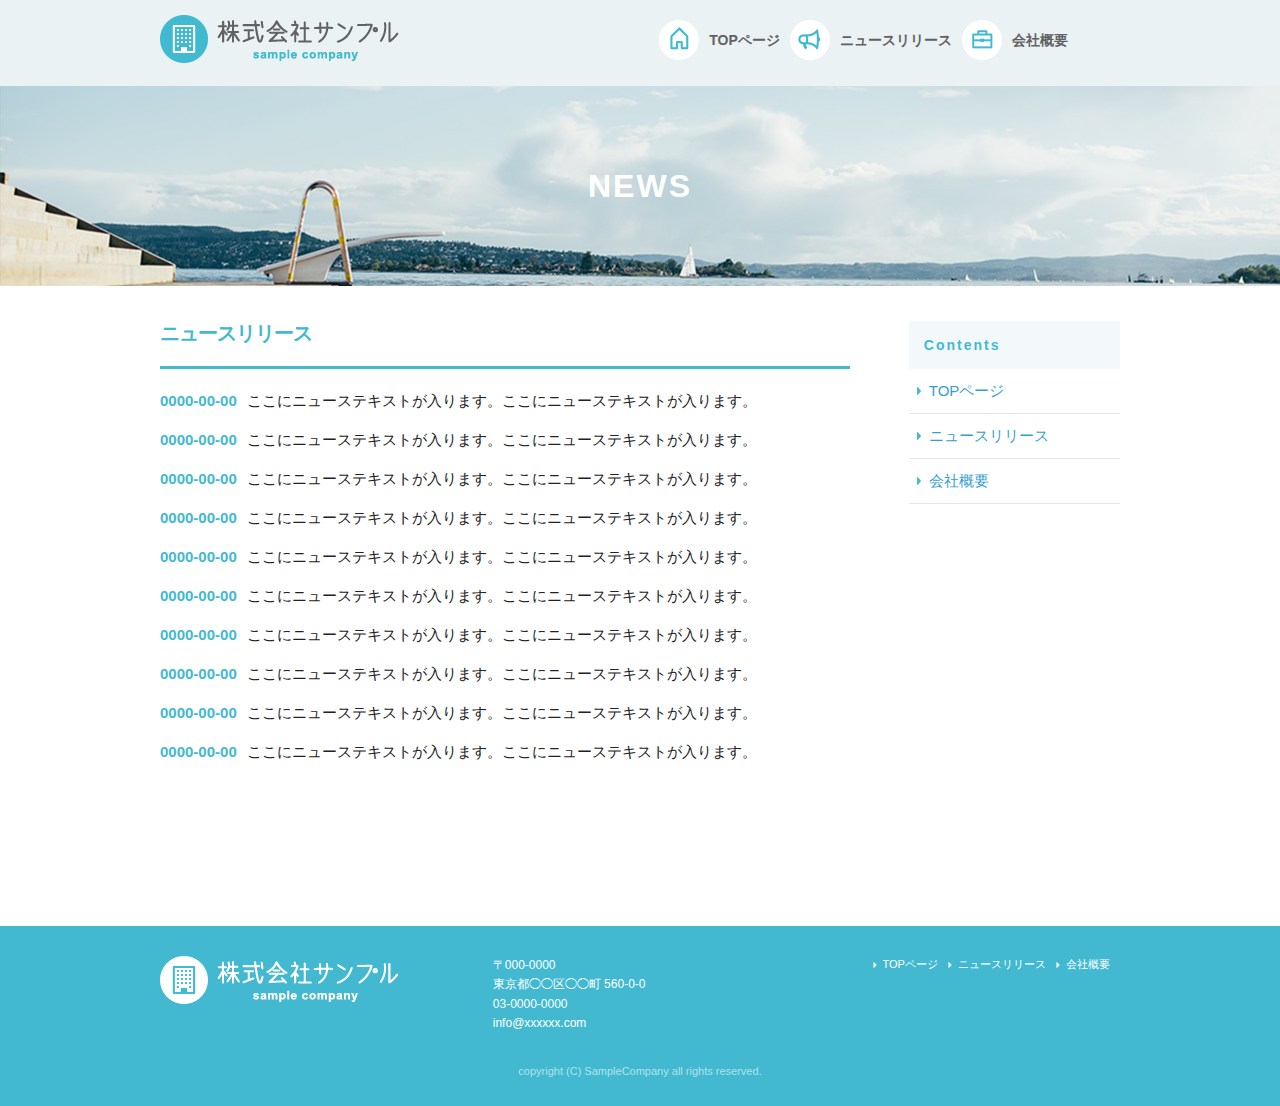
==== commit 57cd9103: "second" ====
--- a/news.html
+++ b/news.html
@@ -1,3 +1,4 @@
+<!DOCTYPE html>
 <html lang="ja"><head>
 
   <meta charset="utf-8">
@@ -13,83 +14,7 @@
 
   <link rel="icon" type="image/png" href="images/favicon.png">
 
-<style type="text/css" id="eow_sv_style">#sideView_wrapper {
-height: 400px;
-width: 500px;
-border-top: 1px solid #999 !important;
-border-left: 1px solid #999 !important;
-box-shadow: -1px 2px 2px rgba(0,0,0,0.3) !important;
-position: fixed !important;
-right: 0px !important;
-bottom: 0px !important;
-z-index: 2147483646;
-}
-#sideView_ifr {
-border: none !important;
-height: 100%;
-width: 100%;
-}#sideView_wrapper {
-position: fixed !important;
-left: auto !important;
-right: 0px !important;
-top: auto !important;
-bottom: 0px !important;
-}
-#sideView_wrapper .ui-resizable-nw {
-background-image: url("chrome-extension://oonalfdoahlmjaoloddjenihohbfodme/img/resize-grip-nw.png") !important;
-background-repeat: no-repeat !important;
-cursor: nw-resize !important;
-width: 20px !important;
-height: 20px !important;
-position: absolute !important;
-top: 0px !important;
-left: 0px !important;
-}sideView_icons
-{
-padding: 0 !important;
-margin: 0 !important;
-border-style: none !important;
-z-index: 1002 !important
-}#pun_ui {
-width: 24px;
-height: 24px;
-position: absolute !important;
-left: 7px !important;
-top: -2px !important;
-z-index: 1005;
-}
-#pun_ui[ison="true"] {
-background-image: url("chrome-extension://oonalfdoahlmjaoloddjenihohbfodme/img/pin_on.png") !important;
-}
-#pun_ui[ison="false"] {
-background-image: url("chrome-extension://oonalfdoahlmjaoloddjenihohbfodme/img/pin_off.png") !important;
-}#toggle_header {
-width: 24px;
-height: 24px;
-position: absolute !important;
-left: 33px !important;
-top: 0px !important;
-}
-#toggle_header[ison="true"] {
-background-image: url("chrome-extension://oonalfdoahlmjaoloddjenihohbfodme/img/openheader.png") !important;
-}
-#toggle_header[ison="false"] {
-background-image: url("chrome-extension://oonalfdoahlmjaoloddjenihohbfodme/img/hideheader.png") !important;
-z-index: 1005;
-}</style><style type="text/css">.fb_hidden{position:absolute;top:-10000px;z-index:10001}.fb_reposition{overflow:hidden;position:relative}.fb_invisible{display:none}.fb_reset{background:none;border:0;border-spacing:0;color:#000;cursor:auto;direction:ltr;font-family:"lucida grande", tahoma, verdana, arial, "hiragino kaku gothic pro",meiryo,"ms pgothic",sans-serif;font-size:11px;font-style:normal;font-variant:normal;font-weight:normal;letter-spacing:normal;line-height:1;margin:0;overflow:visible;padding:0;text-align:left;text-decoration:none;text-indent:0;text-shadow:none;text-transform:none;visibility:visible;white-space:normal;word-spacing:normal}.fb_reset>div{overflow:hidden}.fb_link img{border:none}@keyframes fb_transform{from{opacity:0;transform:scale(.95)}to{opacity:1;transform:scale(1)}}.fb_animate{animation:fb_transform .3s forwards}
-.fb_dialog{background:rgba(82, 82, 82, .7);position:absolute;top:-10000px;z-index:10001}.fb_reset .fb_dialog_legacy{overflow:visible}.fb_dialog_advanced{padding:10px;border-radius:8px}.fb_dialog_content{background:#fff;color:#333}.fb_dialog_close_icon{background:url(https://static.xx.fbcdn.net/rsrc.php/v3/yq/r/IE9JII6Z1Ys.png) no-repeat scroll 0 0 transparent;cursor:pointer;display:block;height:15px;position:absolute;right:18px;top:17px;width:15px}.fb_dialog_mobile .fb_dialog_close_icon{top:5px;left:5px;right:auto}.fb_dialog_padding{background-color:transparent;position:absolute;width:1px;z-index:-1}.fb_dialog_close_icon:hover{background:url(https://static.xx.fbcdn.net/rsrc.php/v3/yq/r/IE9JII6Z1Ys.png) no-repeat scroll 0 -15px transparent}.fb_dialog_close_icon:active{background:url(https://static.xx.fbcdn.net/rsrc.php/v3/yq/r/IE9JII6Z1Ys.png) no-repeat scroll 0 -30px transparent}.fb_dialog_loader{background-color:#f5f6f7;border:1px solid #606060;font-size:24px;padding:20px}.fb_dialog_top_left,.fb_dialog_top_right,.fb_dialog_bottom_left,.fb_dialog_bottom_right{height:10px;width:10px;overflow:hidden;position:absolute}.fb_dialog_top_left{background:url(https://static.xx.fbcdn.net/rsrc.php/v3/ye/r/8YeTNIlTZjm.png) no-repeat 0 0;left:-10px;top:-10px}.fb_dialog_top_right{background:url(https://static.xx.fbcdn.net/rsrc.php/v3/ye/r/8YeTNIlTZjm.png) no-repeat 0 -10px;right:-10px;top:-10px}.fb_dialog_bottom_left{background:url(https://static.xx.fbcdn.net/rsrc.php/v3/ye/r/8YeTNIlTZjm.png) no-repeat 0 -20px;bottom:-10px;left:-10px}.fb_dialog_bottom_right{background:url(https://static.xx.fbcdn.net/rsrc.php/v3/ye/r/8YeTNIlTZjm.png) no-repeat 0 -30px;right:-10px;bottom:-10px}.fb_dialog_vert_left,.fb_dialog_vert_right,.fb_dialog_horiz_top,.fb_dialog_horiz_bottom{position:absolute;background:#525252;filter:alpha(opacity=70);opacity:.7}.fb_dialog_vert_left,.fb_dialog_vert_right{width:10px;height:100%}.fb_dialog_vert_left{margin-left:-10px}.fb_dialog_vert_right{right:0;margin-right:-10px}.fb_dialog_horiz_top,.fb_dialog_horiz_bottom{width:100%;height:10px}.fb_dialog_horiz_top{margin-top:-10px}.fb_dialog_horiz_bottom{bottom:0;margin-bottom:-10px}.fb_dialog_iframe{line-height:0}.fb_dialog_content .dialog_title{background:#6d84b4;border:1px solid #365899;color:#fff;font-size:14px;font-weight:bold;margin:0}.fb_dialog_content .dialog_title>span{background:url(https://static.xx.fbcdn.net/rsrc.php/v3/yd/r/Cou7n-nqK52.gif) no-repeat 5px 50%;float:left;padding:5px 0 7px 26px}body.fb_hidden{-webkit-transform:none;height:100%;margin:0;overflow:visible;position:absolute;top:-10000px;left:0;width:100%}.fb_dialog.fb_dialog_mobile.loading{background:url(https://static.xx.fbcdn.net/rsrc.php/v3/ya/r/3rhSv5V8j3o.gif) white no-repeat 50% 50%;min-height:100%;min-width:100%;overflow:hidden;position:absolute;top:0;z-index:10001}.fb_dialog.fb_dialog_mobile.loading.centered{width:auto;height:auto;min-height:initial;min-width:initial;background:none}.fb_dialog.fb_dialog_mobile.loading.centered #fb_dialog_loader_spinner{width:100%}.fb_dialog.fb_dialog_mobile.loading.centered .fb_dialog_content{background:none}.loading.centered #fb_dialog_loader_close{color:#fff;display:block;padding-top:20px;clear:both;font-size:18px}#fb-root #fb_dialog_ipad_overlay{background:rgba(0, 0, 0, .45);position:absolute;bottom:0;left:0;right:0;top:0;width:100%;min-height:100%;z-index:10000}#fb-root #fb_dialog_ipad_overlay.hidden{display:none}.fb_dialog.fb_dialog_mobile.loading iframe{visibility:hidden}.fb_dialog_mobile .fb_dialog_iframe{position:-webkit-sticky;top:0}.fb_dialog_content .dialog_header{-webkit-box-shadow:white 0 1px 1px -1px inset;background:-webkit-gradient(linear, 0% 0%, 0% 100%, from(#738ABA), to(#2C4987));border-bottom:1px solid;border-color:#1d4088;color:#fff;font:14px Helvetica, sans-serif;font-weight:bold;text-overflow:ellipsis;text-shadow:rgba(0, 30, 84, .296875) 0 -1px 0;vertical-align:middle;white-space:nowrap}.fb_dialog_content .dialog_header table{-webkit-font-smoothing:subpixel-antialiased;height:43px;width:100%}.fb_dialog_content .dialog_header td.header_left{font-size:12px;padding-left:5px;vertical-align:middle;width:60px}.fb_dialog_content .dialog_header td.header_right{font-size:12px;padding-right:5px;vertical-align:middle;width:60px}.fb_dialog_content .touchable_button{background:-webkit-gradient(linear, 0% 0%, 0% 100%, from(#4966A6), color-stop(.5, #355492), to(#2A4887));border:1px solid #29487d;-webkit-background-clip:padding-box;-webkit-border-radius:3px;-webkit-box-shadow:rgba(0, 0, 0, .117188) 0 1px 1px inset, rgba(255, 255, 255, .167969) 0 1px 0;display:inline-block;margin-top:3px;max-width:85px;line-height:18px;padding:4px 12px;position:relative}.fb_dialog_content .dialog_header .touchable_button input{border:none;background:none;color:#fff;font:12px Helvetica, sans-serif;font-weight:bold;margin:2px -12px;padding:2px 6px 3px 6px;text-shadow:rgba(0, 30, 84, .296875) 0 -1px 0}.fb_dialog_content .dialog_header .header_center{color:#fff;font-size:16px;font-weight:bold;line-height:18px;text-align:center;vertical-align:middle}.fb_dialog_content .dialog_content{background:url(https://static.xx.fbcdn.net/rsrc.php/v3/y9/r/jKEcVPZFk-2.gif) no-repeat 50% 50%;border:1px solid #555;border-bottom:0;border-top:0;height:150px}.fb_dialog_content .dialog_footer{background:#f5f6f7;border:1px solid #555;border-top-color:#ccc;height:40px}#fb_dialog_loader_close{float:left}.fb_dialog.fb_dialog_mobile .fb_dialog_close_button{text-shadow:rgba(0, 30, 84, .296875) 0 -1px 0}.fb_dialog.fb_dialog_mobile .fb_dialog_close_icon{visibility:hidden}#fb_dialog_loader_spinner{animation:rotateSpinner 1.2s linear infinite;background-color:transparent;background-image:url(https://static.xx.fbcdn.net/rsrc.php/v3/yD/r/t-wz8gw1xG1.png);background-repeat:no-repeat;background-position:50% 50%;height:24px;width:24px}@keyframes rotateSpinner{0%{transform:rotate(0deg)}100%{transform:rotate(360deg)}}
-.fb_iframe_widget{display:inline-block;position:relative}.fb_iframe_widget span{display:inline-block;position:relative;text-align:justify}.fb_iframe_widget iframe{position:absolute}.fb_iframe_widget_fluid_desktop,.fb_iframe_widget_fluid_desktop span,.fb_iframe_widget_fluid_desktop iframe{max-width:100%}.fb_iframe_widget_fluid_desktop iframe{min-width:220px;position:relative}.fb_iframe_widget_lift{z-index:1}.fb_hide_iframes iframe{position:relative;left:-10000px}.fb_iframe_widget_loader{position:relative;display:inline-block}.fb_iframe_widget_fluid{display:inline}.fb_iframe_widget_fluid span{width:100%}.fb_iframe_widget_loader iframe{min-height:32px;z-index:2;zoom:1}.fb_iframe_widget_loader .FB_Loader{background:url(https://static.xx.fbcdn.net/rsrc.php/v3/y9/r/jKEcVPZFk-2.gif) no-repeat;height:32px;width:32px;margin-left:-16px;position:absolute;left:50%;z-index:4}
-.fb_customer_chat_bounce_in_v2{animation-duration:300ms;animation-name:fb_bounce_in_v2;transition-timing-function:ease-in}.fb_customer_chat_bounce_out_v2{animation-duration:300ms;animation-name:fb_bounce_out_v2;transition-timing-function:ease-in}.fb_customer_chat_bounce_in_v2_mobile_chat_started{animation-duration:300ms;animation-name:fb_bounce_in_v2_mobile_chat_started;transition-timing-function:ease-in}.fb_customer_chat_bounce_out_v2_mobile_chat_started{animation-duration:300ms;animation-name:fb_bounce_out_v2_mobile_chat_started;transition-timing-function:ease-in}.fb_customer_chat_bubble_pop_in{animation-duration:250ms;animation-name:fb_customer_chat_bubble_bounce_in_animation}.fb_customer_chat_bubble_animated_no_badge{box-shadow:0 3px 12px rgba(0, 0, 0, .15);transition:box-shadow 150ms linear}.fb_customer_chat_bubble_animated_no_badge:hover{box-shadow:0 5px 24px rgba(0, 0, 0, .3)}.fb_customer_chat_bubble_animated_with_badge{box-shadow:-5px 4px 14px rgba(0, 0, 0, .15);transition:box-shadow 150ms linear}.fb_customer_chat_bubble_animated_with_badge:hover{box-shadow:-5px 8px 24px rgba(0, 0, 0, .2)}.fb_invisible_flow{display:inherit;height:0;overflow-x:hidden;width:0}.fb_mobile_overlay_active{background-color:#fff;height:100%;overflow:hidden;position:fixed;visibility:hidden;width:100%}@keyframes fb_bounce_in_v2{0%{opacity:0;transform:scale(0, 0);transform-origin:bottom right}50%{transform:scale(1.03, 1.03);transform-origin:bottom right}100%{opacity:1;transform:scale(1, 1);transform-origin:bottom right}}@keyframes fb_bounce_in_v2_mobile_chat_started{0%{opacity:0;top:20px}100%{opacity:1;top:0}}@keyframes fb_bounce_out_v2{0%{opacity:1;transform:scale(1, 1);transform-origin:bottom right}100%{opacity:0;transform:scale(0, 0);transform-origin:bottom right}}@keyframes fb_bounce_out_v2_mobile_chat_started{0%{opacity:1;top:0}100%{opacity:0;top:20px}}@keyframes fb_customer_chat_bubble_bounce_in_animation{0%{bottom:6pt;opacity:0;transform:scale(0, 0);transform-origin:center}70%{bottom:18pt;opacity:1;transform:scale(1.2, 1.2)}100%{transform:scale(1, 1)}}</style></head>
-<body style="" cz-shortcut-listen="true" data-__gyazo-extension-added-paste-support="true">
 
-  <div id="fb-root" class=" fb_reset"><div style="position: absolute; top: -10000px; height: 0px; width: 0px;"><div><iframe name="fb_xdm_frame_https" frameborder="0" allowtransparency="true" allowfullscreen="true" scrolling="no" allow="encrypted-media" id="fb_xdm_frame_https" aria-hidden="true" title="Facebook Cross Domain Communication Frame" tabindex="-1" src="https://staticxx.facebook.com/connect/xd_arbiter/r/mp2v3DK3INU.js?version=42#channel=f2257fd2870b364&amp;origin=http%3A%2F%2Fdemo.techacademy.jp" style="border: none;"></iframe></div></div><div style="position: absolute; top: -10000px; height: 0px; width: 0px;"><div></div></div></div>
-  <script id="facebook-jssdk" src="//connect.facebook.net/ja_JP/sdk.js#xfbml=1&amp;version=v2.6"></script><script>(function(d, s, id) {
-    var js, fjs = d.getElementsByTagName(s)[0];
-    if (d.getElementById(id)) return;
-    js = d.createElement(s); js.id = id;
-    js.src = "//connect.facebook.net/ja_JP/sdk.js#xfbml=1&version=v2.6";
-    fjs.parentNode.insertBefore(js, fjs);
-  }(document, 'script', 'facebook-jssdk'));</script>
 
 <header>
   <div id="header_in" class="container">
@@ -224,21 +149,7 @@
 
 
 
-<script type="text/javascript" src="//ajax.googleapis.com/ajax/libs/jquery/1.10.2/jquery.min.js"></script>
 
-<script>
-  $(function(){
-
-    $(document).ready(function(){
-
-      $("#sp_navi_btn").click(function () {
-        $(this).next().slideToggle();
-      });
-
-    });
-
-  });
-</script>
 
 
 
--- a/css/sample.css
+++ b/css/sample.css
@@ -33,7 +33,7 @@
         border-bottom: 1px solid #eee;
         font-size: 14px;
         text-decoration: none; }
-  @media (min-width: 551px) {
+  @media (min-width: 550px) {
     header .sp_navi {
       display: none; }
     header #header_in {
@@ -62,10 +62,10 @@
         padding-left: 50px;
         background-image: url("../images/top/navi_top.png");
         background-size: 40px 40px; } }
-    @media screen and (min-width: 551px) and (-webkit-min-device-pixel-ratio: 2), (min-width: 551px) and (min-resolution: 2dppx) {
+    @media screen and (min-width: 550px) and (-webkit-min-device-pixel-ratio: 2), (min-width: 550px) and (min-resolution: 2dppx) {
       header .pc_navi_li li.navi_toppage a {
         background-image: url("../images/top/navi_top@2x.png"); } }
-  @media (min-width: 551px) {
+  @media (min-width: 550px) {
       header .pc_navi_li li.navi_news a {
         background-repeat: no-repeat;
         display: inline-block;
@@ -73,10 +73,10 @@
         padding-left: 50px;
         background-image: url("../images/top/navi_news.png");
         background-size: 40px 40px; } }
-    @media screen and (min-width: 551px) and (-webkit-min-device-pixel-ratio: 2), (min-width: 551px) and (min-resolution: 2dppx) {
+    @media screen and (min-width: 550px) and (-webkit-min-device-pixel-ratio: 2), (min-width: 550px) and (min-resolution: 2dppx) {
       header .pc_navi_li li.navi_news a {
         background-image: url("../images/top/navi_news@2x.png"); } }
-  @media (min-width: 551px) {
+  @media (min-width: 550px) {
       header .pc_navi_li li.navi_company a {
         background-repeat: no-repeat;
         display: inline-block;
@@ -84,7 +84,7 @@
         padding-left: 50px;
         background-image: url("../images/top/navi_company.png");
         background-size: 40px 40px; } }
-    @media screen and (min-width: 551px) and (-webkit-min-device-pixel-ratio: 2), (min-width: 551px) and (min-resolution: 2dppx) {
+    @media screen and (min-width: 550px) and (-webkit-min-device-pixel-ratio: 2), (min-width: 550px) and (min-resolution: 2dppx) {
       header .pc_navi_li li.navi_company a {
         background-image: url("../images/top/navi_company@2x.png"); } }
 
@@ -100,7 +100,7 @@
   @media screen and (-webkit-min-device-pixel-ratio: 2), (min-resolution: 2dppx) {
     #cover_area {
       background-image: url("../images/top/cover@2x.jpg"); } }
-  @media (min-width: 551px) {
+  @media (min-width: 550px) {
     #cover_area {
       text-align: left;
       height: 420px;
@@ -111,7 +111,7 @@
 
 #service_area {
   padding-top: 20px; }
-  @media (min-width: 551px) {
+  @media (min-width: 550px) {
     #service_area {
       padding-top: 30px; } }
   #service_area .columns {
@@ -125,7 +125,7 @@
       font-size: 15px;
       font-size: 1.5rem;
       margin-top: 10px; }
-    @media (min-width: 551px) {
+    @media (min-width: 550px) {
       #service_area .columns .service_title {
         font-size: 16px;
         font-size: 1.6rem; }
@@ -135,7 +135,7 @@
 
 #news_area {
   background-color: #eaf2f4; }
-  @media (min-width: 551px) {
+  @media (min-width: 550px) {
     #news_area .container {
       padding: 0px 10% 50px 10%; } }
   #news_area .news_title {
@@ -155,7 +155,7 @@
       font-weight: bold;
       display: block;
       margin-bottom: 3px; }
-  @media (min-width: 551px) {
+  @media (min-width: 550px) {
     #news_area .news_title {
       font-size: 22px;
       font-size: 2.2rem;
@@ -203,7 +203,7 @@
     font-size: 11px;
     font-size: 1.1rem;
     color: #b2e1ea; }
-  @media (min-width: 551px) {
+  @media (min-width: 550px) {
     footer {
       padding-top: 30px; }
       footer .foot_address {
@@ -223,10 +223,10 @@
           font-size: 1.1rem;
           background-image: url("../images/top/foot_arroehead.png");
           background-size: 4px 6px; } }
-      @media screen and (min-width: 551px) and (-webkit-min-device-pixel-ratio: 2), (min-width: 551px) and (min-resolution: 2dppx) {
+      @media screen and (min-width: 550px) and (-webkit-min-device-pixel-ratio: 2), (min-width: 550px) and (min-resolution: 2dppx) {
         footer .foot_navi li {
           background-image: url("../images/top/foot_arroehead@2x.png"); } }
-  @media (min-width: 551px) {
+  @media (min-width: 550px) {
         footer .foot_navi a {
           color: white;
           padding-left: 10px;
@@ -257,6 +257,15 @@
   padding: 0 20px;
   box-sizing: border-box; }
 
+@media (min-width: 550px) {
+  .container {
+    width: 80%; } }
+@media (min-width: 400px) {
+  .container {
+    padding: 0; } }
+@media (min-width: 550px) {
+  #contents #main {
+    padding-right: 20px; } }
 #sub_cover h2 {
   text-align: center;
   color: white;
@@ -295,6 +304,15 @@
 #contents #main .news_li li {
   list-style: none; }
 
+@media (min-width: 550px) {
+  #contents #main .news_li li {
+    list-style: none;
+    padding-bottom: 5px; } }
+@media (min-width: 550px) {
+  #contents #main .news_li li span {
+    display: inline-block;
+    margin-bottom: 0;
+    padding-right: 10px; } }
 @media (min-width: 550px) {
   #contents {
     padding-top: 35px;
@@ -346,6 +364,10 @@
   padding: 10px 10px 10px 20px;
   background-size: 4px 8px; }
 
+#contents #sidebar .pc_sidemenu li a {
+  color: #339fd1;
+  text-decoration: none; }
+
 #contents #main th {
   padding-right: 20px; }
 
